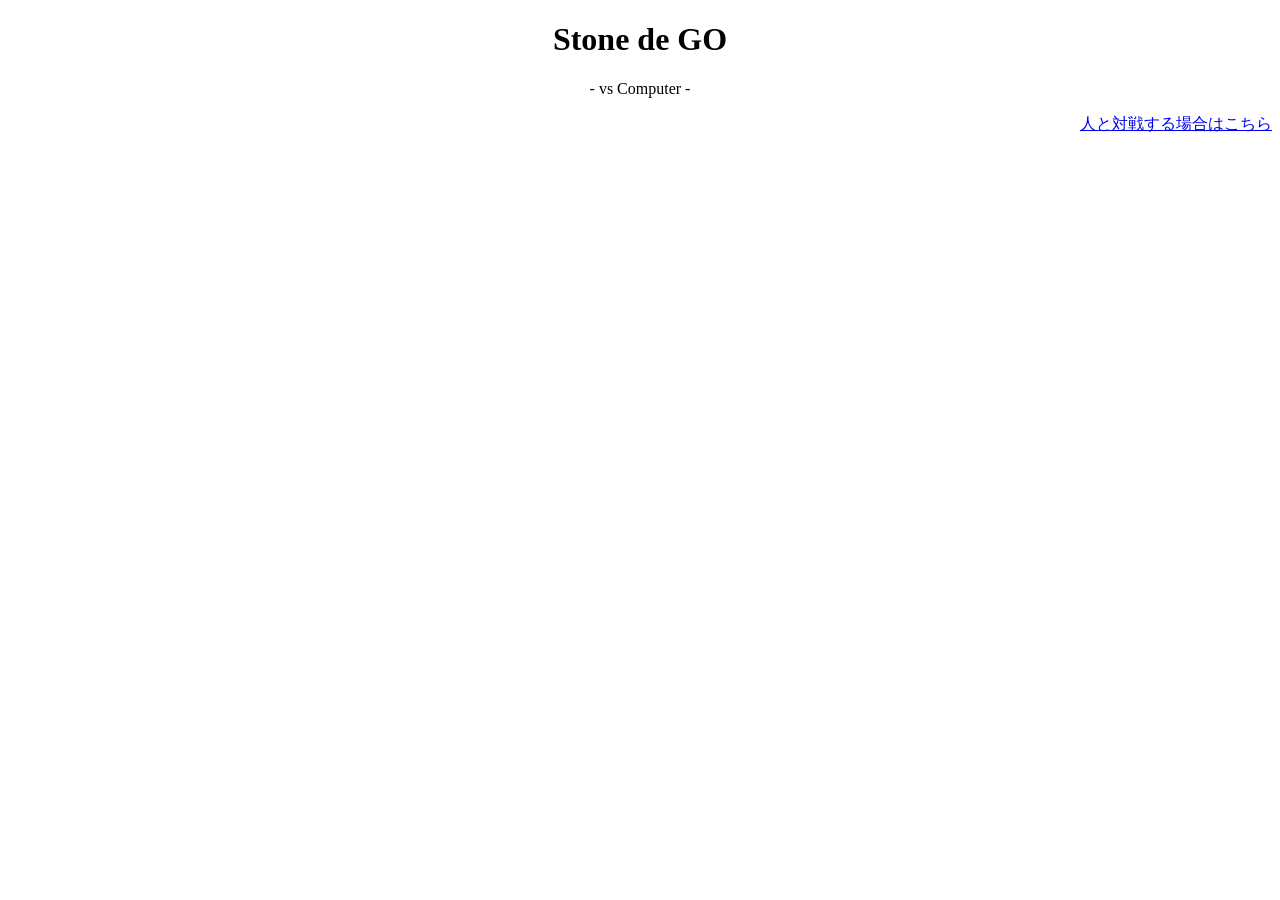
==== vsComputer.html @ 4e6b3cd6 "vsComputer.html と vsPerson.html 等を追加" ====
﻿<!DOCTYPE html>
<html lang="en">
<head>
    <meta charset="utf-8" />
    <title>Stone de GO</title>
    <link rel="stylesheet" href="app.css" type="text/css" />
    <script src="app.js"></script>
    <script>
        playerBlue = Player.Computer;
    </script>
    <meta name="viewport" content="width=device-width,initial-scale=1,user-scalable=no"/>
</head>
<body>
    <h1 style="text-align: center">Stone de GO</h1>
    <div style="text-align: center">- vs Computer -</div>
    <p style="text-align: right"><a href="index2.html">人と対戦する場合はこちら</a></p>
    <p><tt id="status"></tt></p>
    <canvas id="gameCanvas" width="480" height="480"/>
</body>
</html>
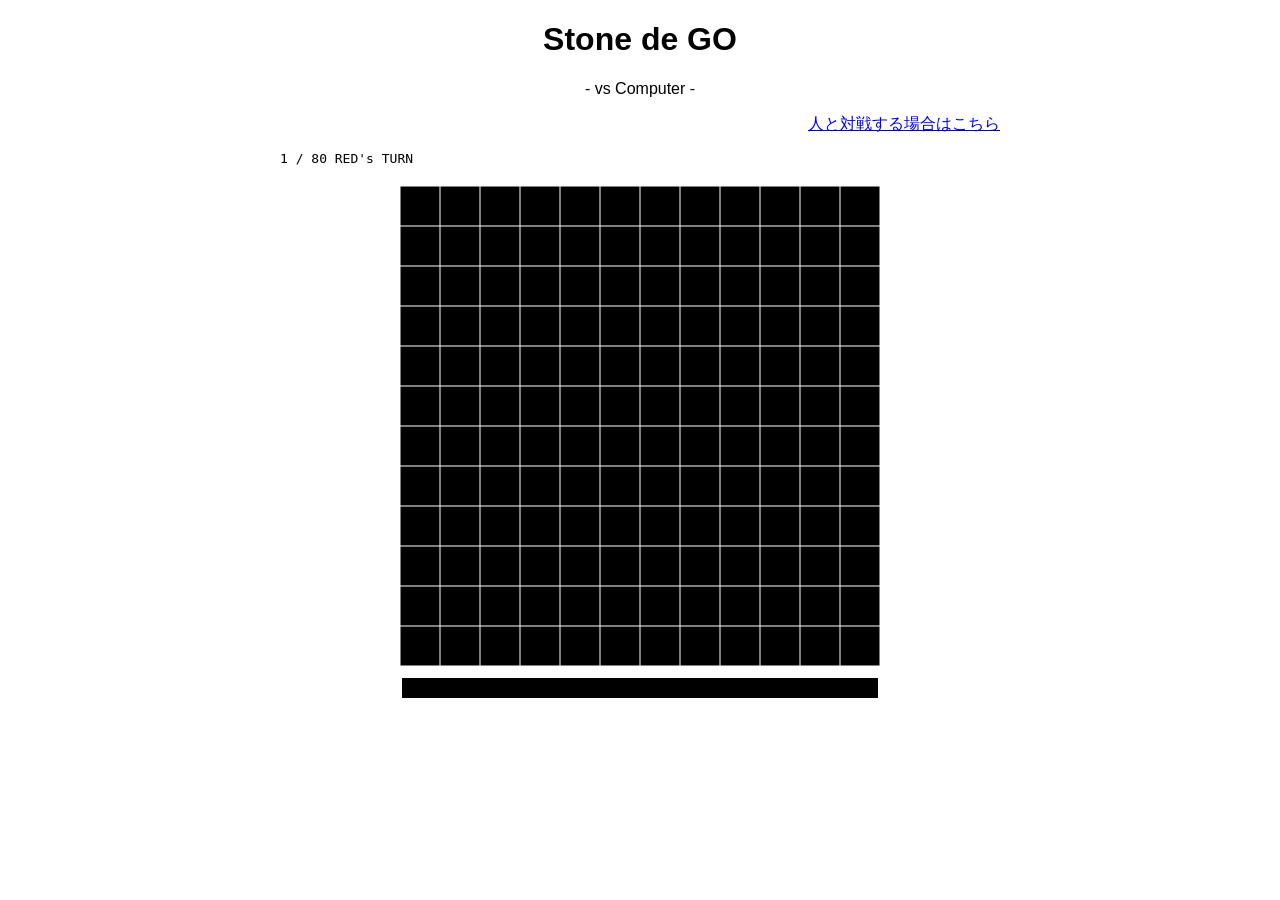
==== commit 89e66c2b: "publish to GitHub Pages" ====
--- a/vsComputer.html
+++ b/vsComputer.html
@@ -13,7 +13,7 @@
 <body>
     <h1 style="text-align: center">Stone de GO</h1>
     <div style="text-align: center">- vs Computer -</div>
-    <p style="text-align: right"><a href="index2.html">人と対戦する場合はこちら</a></p>
+    <p style="text-align: right"><a href="vsPerson.html">人と対戦する場合はこちら</a></p>
     <p><tt id="status"></tt></p>
     <canvas id="gameCanvas" width="480" height="480"/>
 </body>
--- a/app.css
+++ b/app.css
@@ -0,0 +1,22 @@
+html {
+    font-family: -apple-system, BlinkMacSystemFont, "Segoe UI", sans-serif;
+}
+
+body {
+    margin: 0 auto;
+    padding: 0 12px 24px;
+    max-width: 720px;
+}
+
+canvas {
+    display: block;
+    max-width: 100%;
+    height: auto;
+    margin: 0 auto;
+    touch-action: manipulation;
+}
+
+#status {
+    display: block;
+    min-height: 1.5em;
+}
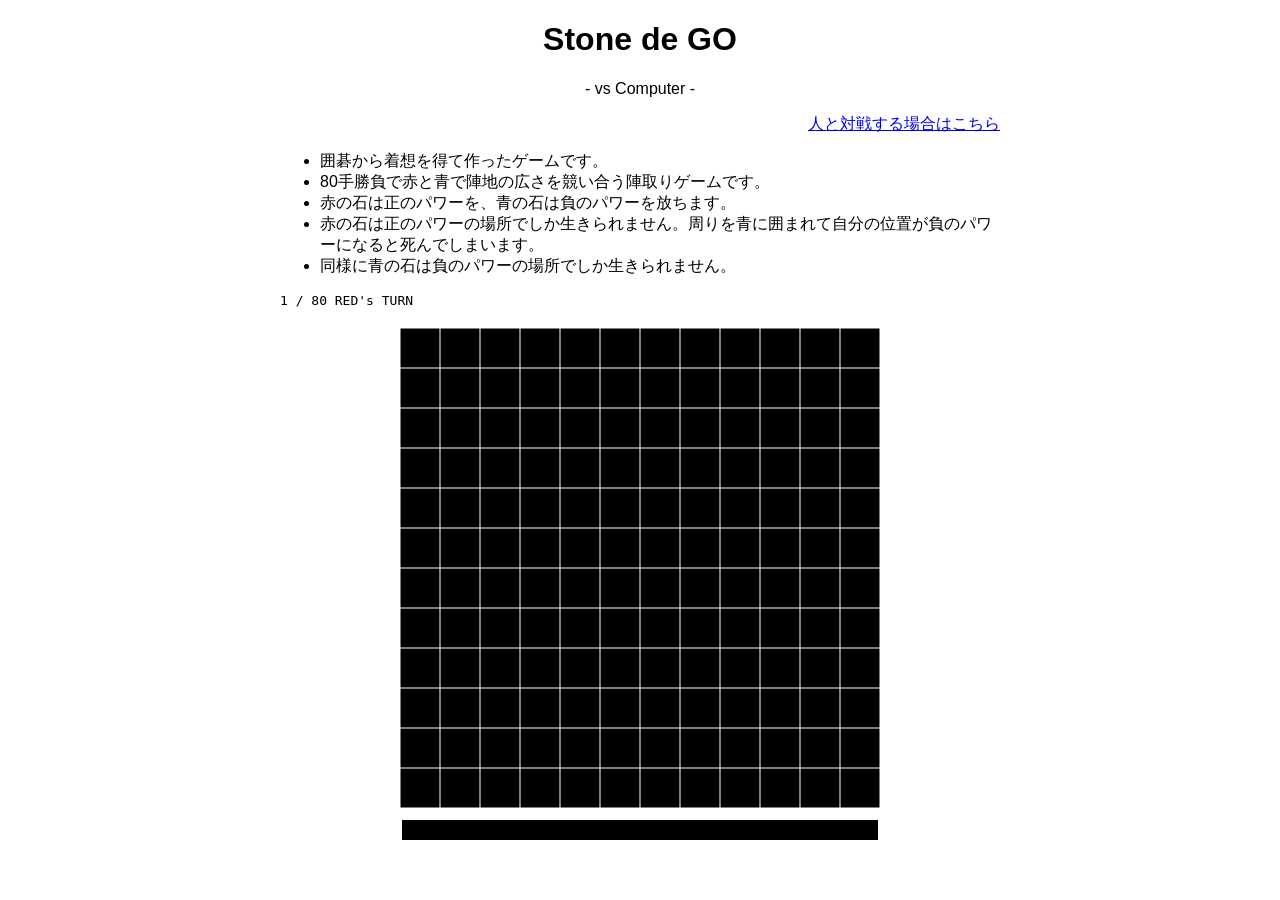
==== commit 5952e0f8: "ルール説明を各ページにも記載" ====
--- a/vsComputer.html
+++ b/vsComputer.html
@@ -14,6 +14,13 @@
     <h1 style="text-align: center">Stone de GO</h1>
     <div style="text-align: center">- vs Computer -</div>
     <p style="text-align: right"><a href="vsPerson.html">人と対戦する場合はこちら</a></p>
+    <ul>
+        <li>囲碁から着想を得て作ったゲームです。</li>
+        <li>80手勝負で赤と青で陣地の広さを競い合う陣取りゲームです。</li>
+        <li>赤の石は正のパワーを、青の石は負のパワーを放ちます。</li>
+        <li>赤の石は正のパワーの場所でしか生きられません。周りを青に囲まれて自分の位置が負のパワーになると死んでしまいます。</li>
+        <li>同様に青の石は負のパワーの場所でしか生きられません。</li>
+    </ul>
     <p><tt id="status"></tt></p>
     <canvas id="gameCanvas" width="480" height="480"/>
 </body>
